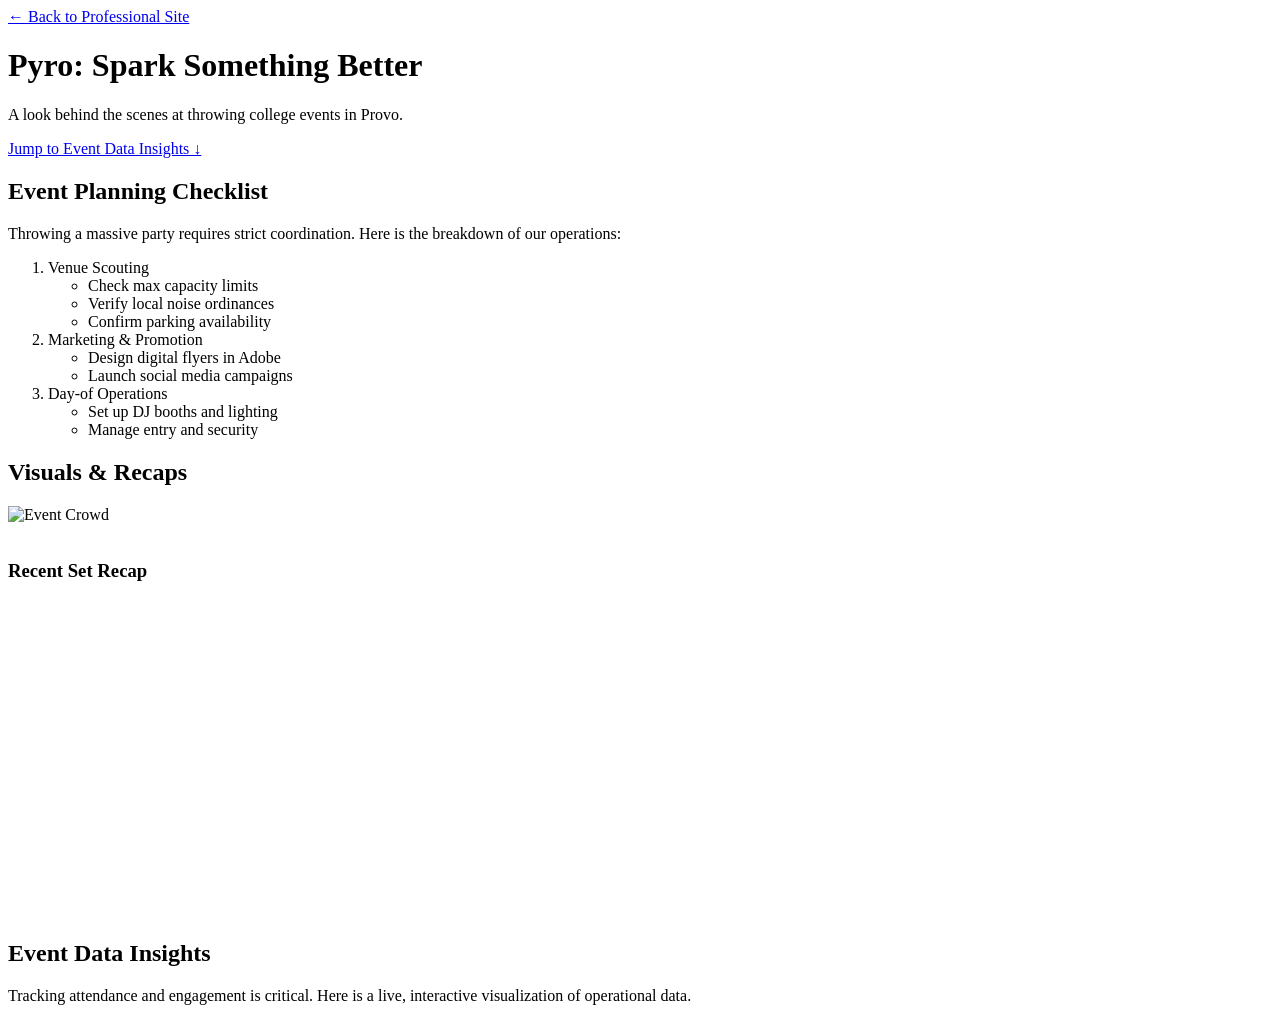
==== FromScratch.html @ d5d01df2 "fromscratch" ====
<!DOCTYPE html>
<html lang="en">
<head>
    <meta charset="UTF-8">
    <meta name="viewport" content="width=device-width, initial-scale=1.0">
    <title>Pyro Events - Behind the Scenes</title>
    
    <link rel="stylesheet" href="mystyles.css">
</head>
<body>

    <nav>
        <a href="index.html" class="nav-link">← Back to Professional Site</a>
    </nav>

    <div class="hero-section">
        <h1>Pyro: Spark Something Better</h1>
        <p>A look behind the scenes at throwing college events in Provo.</p>
        
        <a href="#data-insights" class="anchor-link">Jump to Event Data Insights ↓</a>
    </div>

    <div class="content-block">
        <h2>Event Planning Checklist</h2>
        <p>Throwing a massive party requires strict coordination. Here is the breakdown of our operations:</p>
        
        <ol>
            <li>Venue Scouting
                <ul>
                    <li>Check max capacity limits</li>
                    <li>Verify local noise ordinances</li>
                    <li>Confirm parking availability</li>
                </ul>
            </li>
            <li>Marketing & Promotion
                <ul>
                    <li>Design digital flyers in Adobe</li>
                    <li>Launch social media campaigns</li>
                </ul>
            </li>
            <li>Day-of Operations
                <ul>
                    <li>Set up DJ booths and lighting</li>
                    <li>Manage entry and security</li>
                </ul>
            </li>
        </ol>
    </div>

    <div class="content-block media-section">
        <h2>Visuals & Recaps</h2>
        
        <img src="https://images.unsplash.com/photo-1516450360452-9312f5e86fc7?q=80&w=800&auto=format&fit=crop" alt="Event Crowd" class="event-image">
        
        <br><br>
        
        <h3>Recent Set Recap</h3>
        <iframe width="560" height="315" src="https://www.youtube.com/embed/jfKfPfyJRdk" title="YouTube video player" frameborder="0" allow="accelerometer; autoplay; clipboard-write; encrypted-media; gyroscope; picture-in-picture" allowfullscreen></iframe>
    </div>

    <div id="data-insights" class="content-block dashboard-section">
        <h2>Event Data Insights</h2>
        <p>Tracking attendance and engagement is critical. Here is a live, interactive visualization of operational data.</p>
        
        <div class='tableauPlaceholder' id='viz1713123456789' style='position: relative; margin: 0 auto;'>
            <noscript><a href='#'><img alt='Dashboard' src='https:&#47;&#47;public.tableau.com&#47;static&#47;images&#47;Su&#47;Superstore_24&#47;Overview&#47;1_rss.png' style='border: none' /></a></noscript>
            <object class='tableauViz' style='display:none;'>
                <param name='host_url' value='https%3A%2F%2Fpublic.tableau.com%2F' /> 
                <param name='embed_code_version' value='3' /> 
                <param name='site_root' value='' />
                <param name='name' value='Superstore_24&#47;Overview' />
                <param name='tabs' value='no' />
                <param name='toolbar' value='yes' />
                <param name='static_image' value='https:&#47;&#47;public.tableau.com&#47;static&#47;images&#47;Su&#47;Superstore_24&#47;Overview&#47;1.png' /> 
                <param name='animate_transition' value='yes' />
                <param name='display_static_image' value='yes' />
                <param name='display_spinner' value='yes' />
                <param name='display_overlay' value='yes' />
                <param name='display_count' value='yes' />
                <param name='language' value='en-US' />
            </object>
        </div>
        <script type='text/javascript'>
            var divElement = document.getElementById('viz1713123456789');
            var vizElement = divElement.getElementsByTagName('object')[0];
            if ( divElement.offsetWidth > 800 ) { vizElement.style.width='100%';vizElement.style.height='600px';} 
            else if ( divElement.offsetWidth > 500 ) { vizElement.style.width='100%';vizElement.style.height='600px';} 
            else { vizElement.style.width='100%';vizElement.style.height='800px';}
            var scriptElement = document.createElement('script');
            scriptElement.src = 'https://public.tableau.com/javascripts/api/viz_v1.js';
            vizElement.parentNode.insertBefore(scriptElement, vizElement);
        </script>
    </div>

</body>
</html>
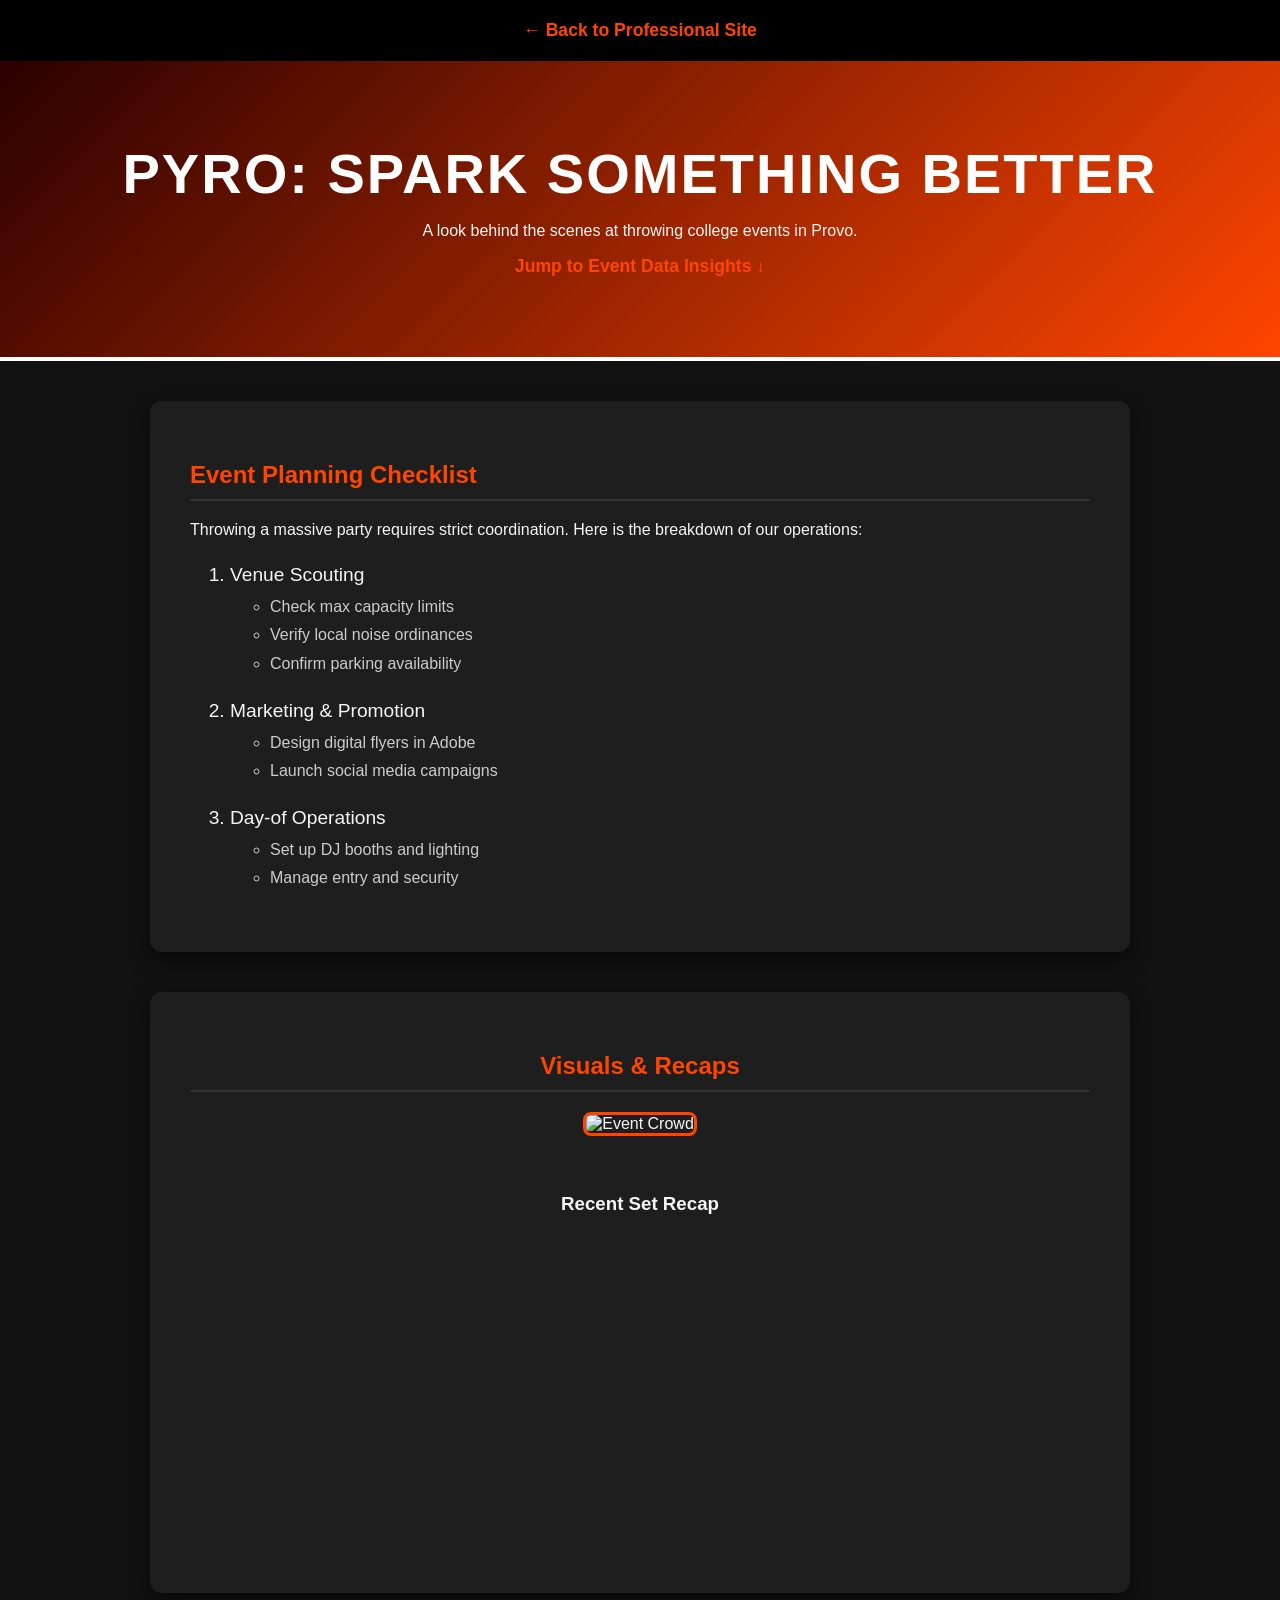
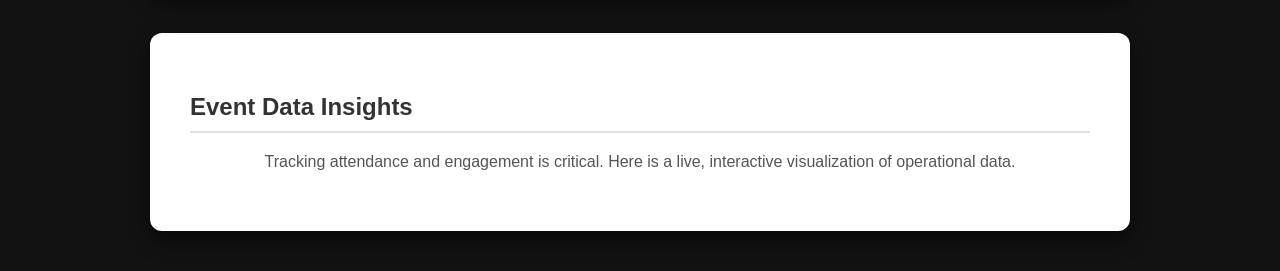
==== commit 8d32343c: "1" ====
--- a/FromScratch.html
+++ b/FromScratch.html
@@ -5,7 +5,7 @@
     <meta name="viewport" content="width=device-width, initial-scale=1.0">
     <title>Pyro Events - Behind the Scenes</title>
     
-    <link rel="stylesheet" href="mystyles.css">
+    <link rel="stylesheet" href="css/mystyles.css">
 </head>
 <body>
 
--- a/css/mystyles.css
+++ b/css/mystyles.css
@@ -0,0 +1,101 @@
+/* 1. Custom background color & Font definitions */
+body {
+    background-color: #121212; /* Custom background color */
+    color: #f5f5f5;           /* Specifies font color */
+    font-family: 'Helvetica Neue', Helvetica, Arial, sans-serif; /* Specifies font family */
+    margin: 0;
+    padding: 0;
+}
+
+/* 2. Navigation styling */
+nav {
+    padding: 20px;
+    background-color: #000000;
+    text-align: center;
+}
+
+.nav-link, .anchor-link {
+    color: #ff4500;
+    text-decoration: none;
+    font-weight: bold;
+    font-size: 1.1rem;
+}
+
+.nav-link:hover, .anchor-link:hover {
+    text-decoration: underline;
+    color: #ff6347;
+}
+
+/* 3. Div Styling 1: Hero Section */
+.hero-section {
+    text-align: center;
+    padding: 80px 20px;
+    background: linear-gradient(135deg, #2b0000, #ff4500);
+    border-bottom: 4px solid #ffffff;
+    margin-bottom: 40px;
+}
+
+.hero-section h1 {
+    font-size: 3.5rem;
+    margin: 0 0 15px 0;
+    color: #ffffff;
+    text-transform: uppercase;
+    letter-spacing: 2px;
+}
+
+/* 4. Div Styling 2: General Content Blocks */
+.content-block {
+    max-width: 900px;
+    margin: 0 auto 40px auto;
+    padding: 40px;
+    background-color: #1e1e1e;
+    border-radius: 12px;
+    box-shadow: 0 8px 20px rgba(0,0,0,0.6);
+}
+
+.content-block h2 {
+    color: #ff4500;
+    border-bottom: 2px solid #333;
+    padding-bottom: 10px;
+}
+
+/* 5. List Styling */
+ol {
+    font-size: 1.2rem;
+    line-height: 1.8;
+}
+
+ul {
+    font-size: 1rem;
+    color: #cccccc;
+    margin-bottom: 15px;
+}
+
+/* 6. Div Styling 3: Media & Dashboard Adjustments */
+.media-section {
+    text-align: center;
+}
+
+.event-image {
+    max-width: 100%;
+    height: auto;
+    border-radius: 8px;
+    border: 3px solid #ff4500;
+    margin-bottom: 20px;
+}
+
+.dashboard-section {
+    background-color: #ffffff;
+    color: #000000;
+}
+
+.dashboard-section h2 {
+    color: #333333;
+    border-bottom: 2px solid #e0e0e0;
+}
+
+.dashboard-section p {
+    color: #555555;
+    text-align: center;
+    margin-bottom: 20px;
+}
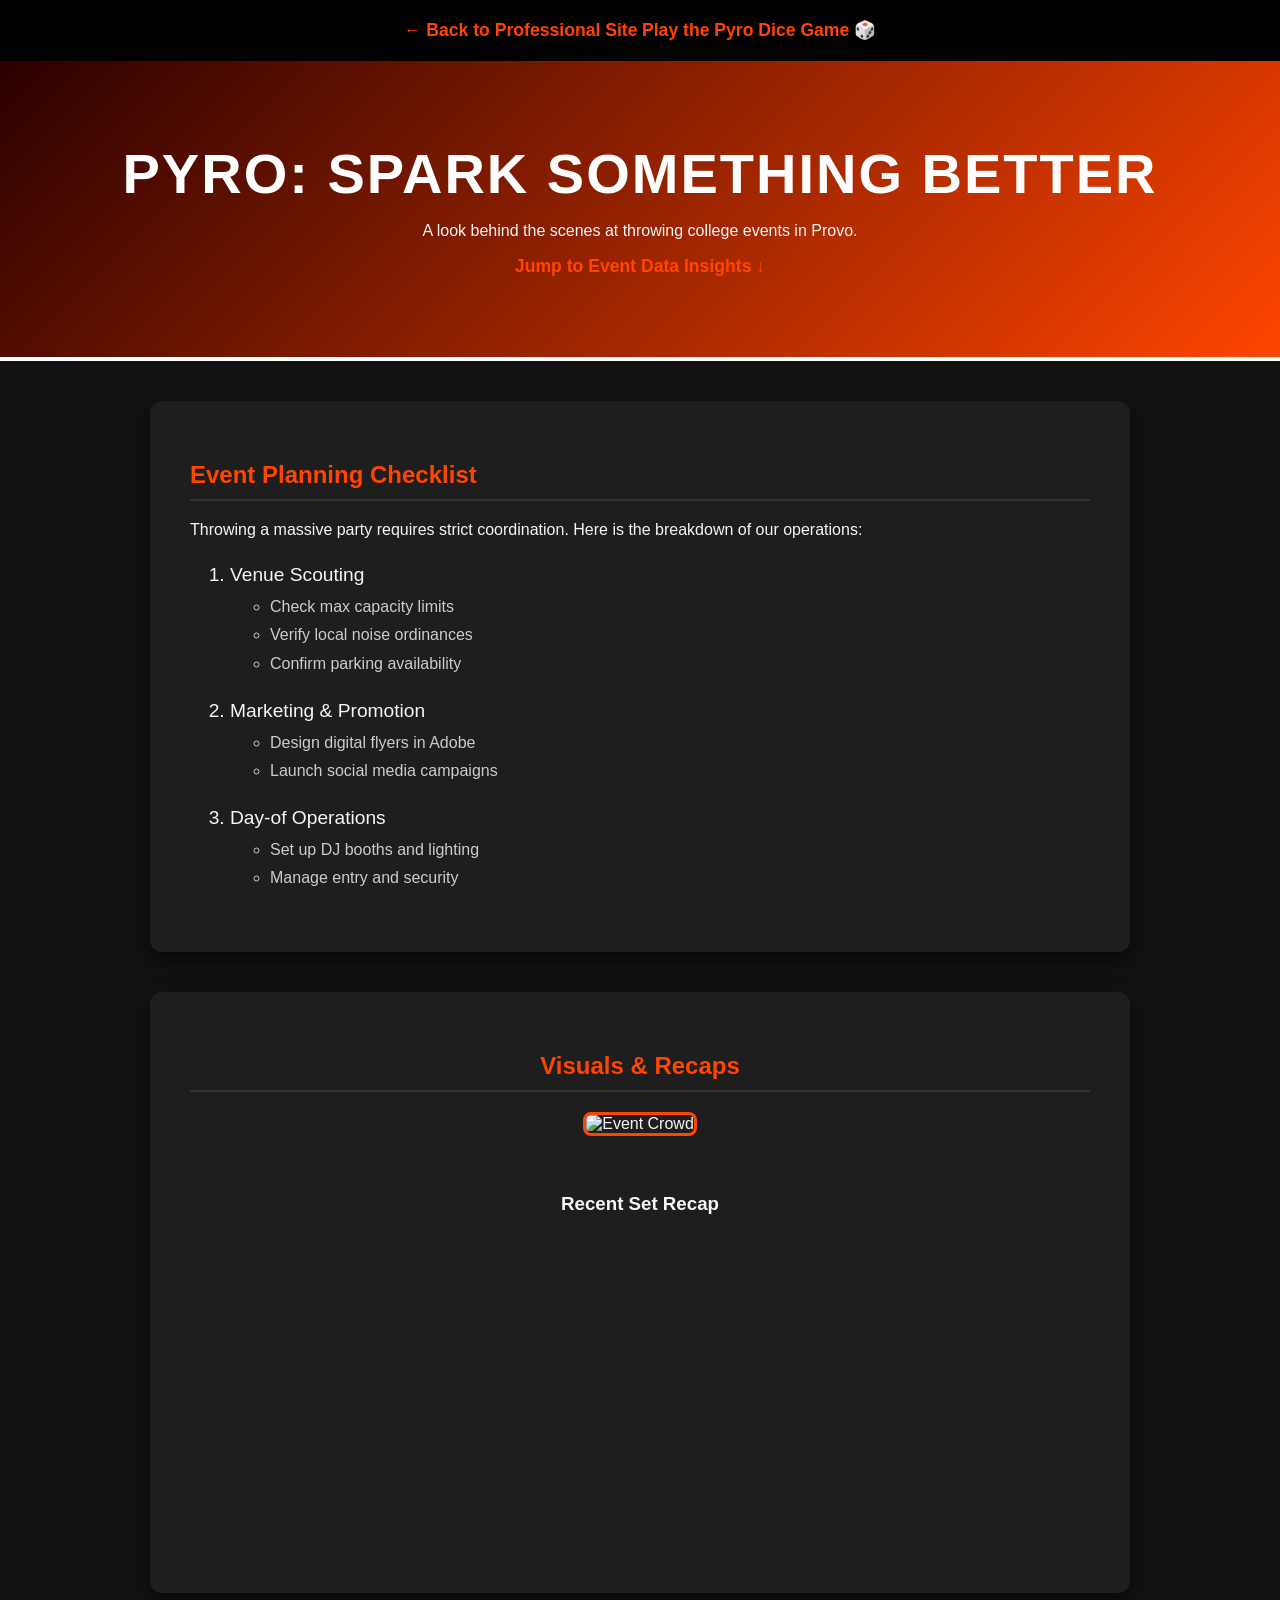
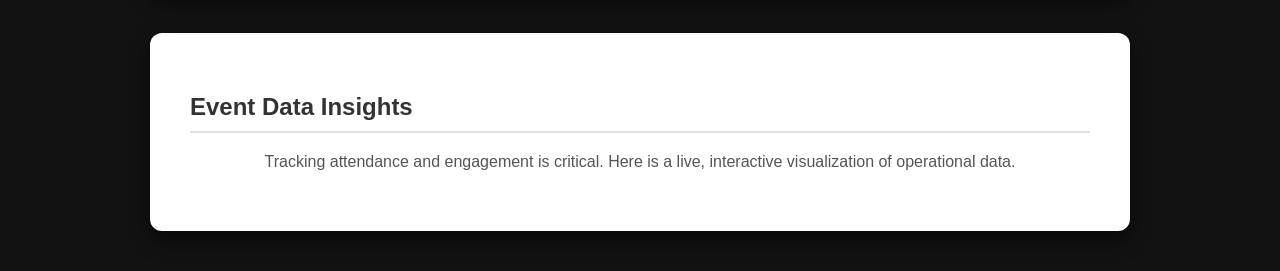
==== commit c5ee737f: "12" ====
--- a/FromScratch.html
+++ b/FromScratch.html
@@ -11,6 +11,7 @@
 
     <nav>
         <a href="index.html" class="nav-link">← Back to Professional Site</a>
+        <a href="dicegame.html" class="anchor-link">Play the Pyro Dice Game 🎲</a>
     </nav>
 
     <div class="hero-section">
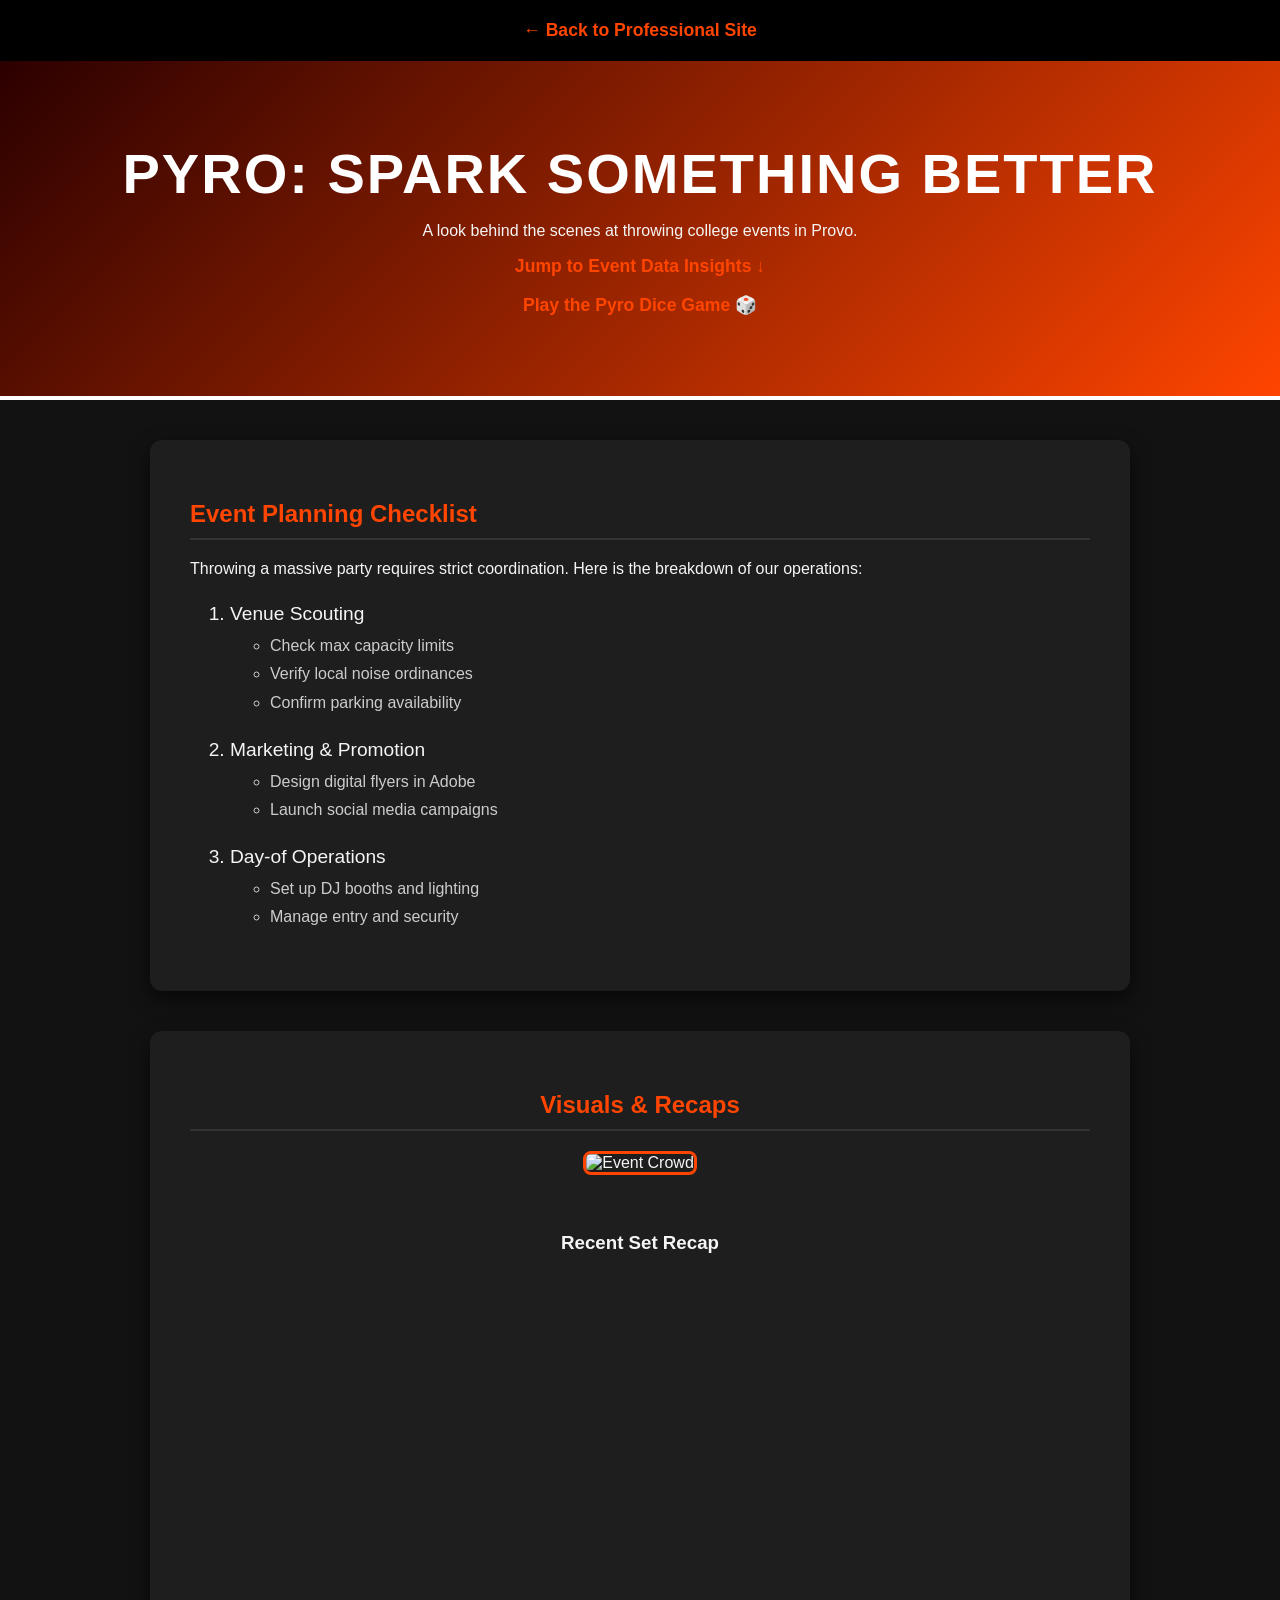
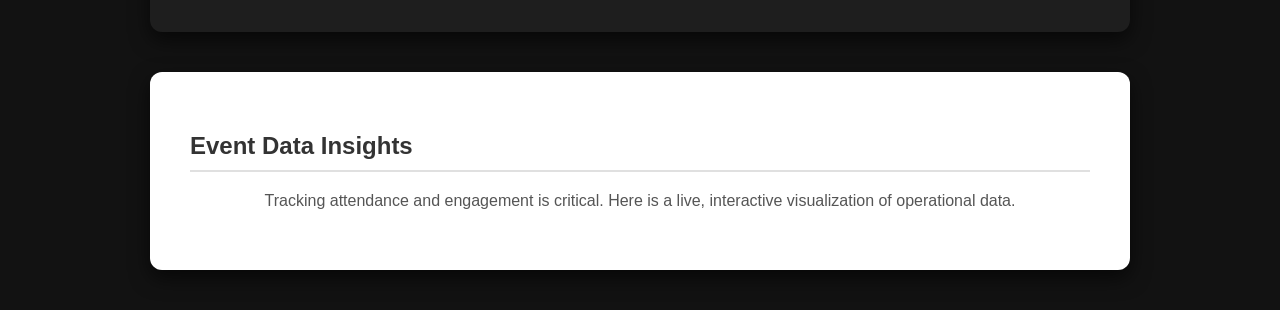
==== commit 5876a1f5: "123" ====
--- a/FromScratch.html
+++ b/FromScratch.html
@@ -11,7 +11,7 @@
 
     <nav>
         <a href="index.html" class="nav-link">← Back to Professional Site</a>
-        <a href="dicegame.html" class="anchor-link">Play the Pyro Dice Game 🎲</a>
+       
     </nav>
 
     <div class="hero-section">
@@ -19,6 +19,8 @@
         <p>A look behind the scenes at throwing college events in Provo.</p>
         
         <a href="#data-insights" class="anchor-link">Jump to Event Data Insights ↓</a>
+        <br><br>
+         <a href="dicegame.html" class="anchor-link">Play the Pyro Dice Game 🎲</a>
     </div>
 
     <div class="content-block">
